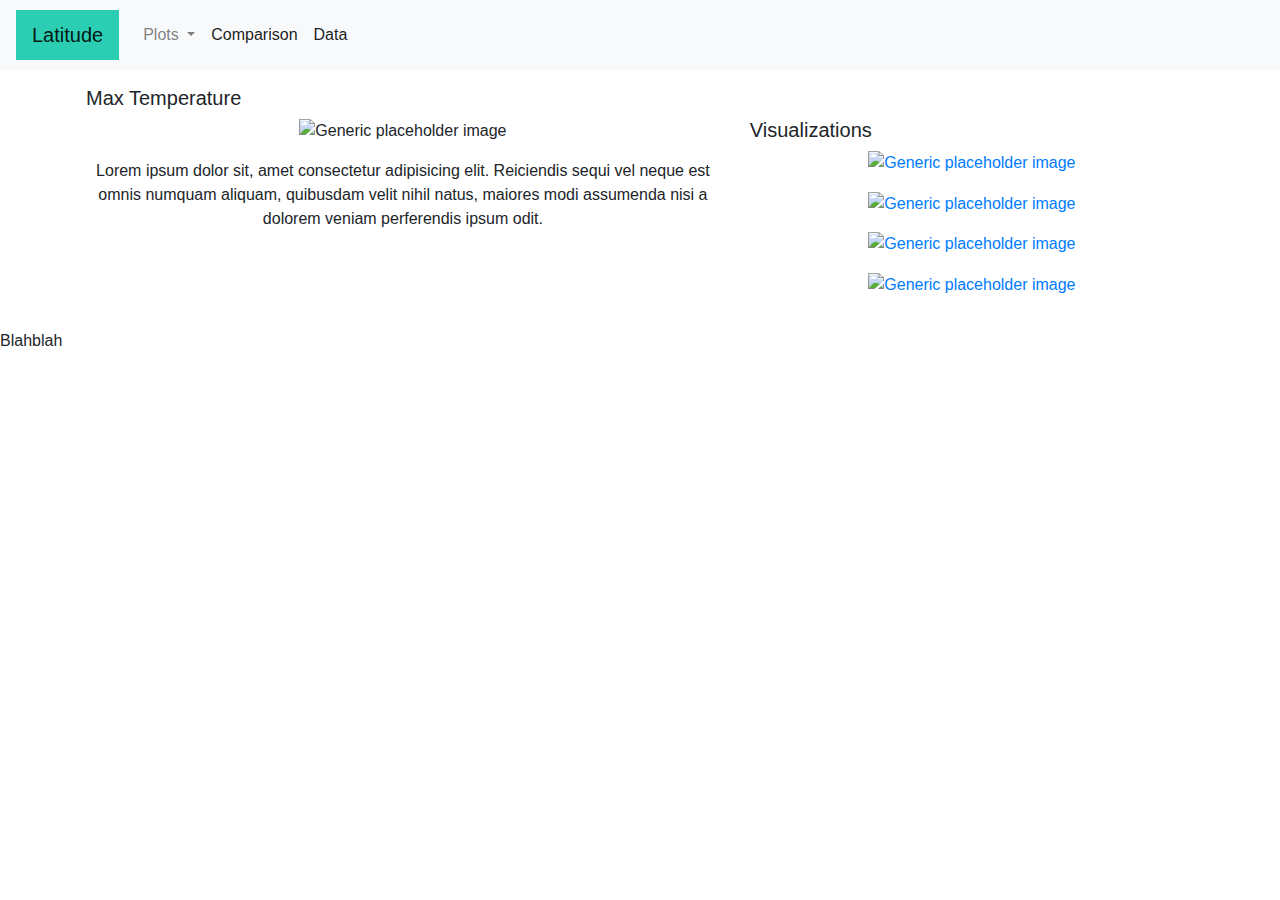
==== maxtemp.html @ bade9139 "progress" ====
<!DOCTYPE html>
<html lang="en">

<head>
  <meta charset="UTF-8">
  <title>Bootstrap Components</title>
  <link rel="stylesheet" href="https://stackpath.bootstrapcdn.com/bootstrap/4.3.1/css/bootstrap.min.css" integrity="sha384-ggOyR0iXCbMQv3Xipma34MD+dH/1fQ784/j6cY/iJTQUOhcWr7x9JvoRxT2MZw1T" crossorigin="anonymous">

  <script src="https://code.jquery.com/jquery-3.3.1.slim.min.js" integrity="sha384-q8i/X+965DzO0rT7abK41JStQIAqVgRVzpbzo5smXKp4YfRvH+8abtTE1Pi6jizo" crossorigin="anonymous"></script>
  <script src="https://cdnjs.cloudflare.com/ajax/libs/popper.js/1.14.7/umd/popper.min.js" integrity="sha384-UO2eT0CpHqdSJQ6hJty5KVphtPhzWj9WO1clHTMGa3JDZwrnQq4sF86dIHNDz0W1" crossorigin="anonymous"></script>
  <script src="https://stackpath.bootstrapcdn.com/bootstrap/4.3.1/js/bootstrap.min.js" integrity="sha384-JjSmVgyd0p3pXB1rRibZUAYoIIy6OrQ6VrjIEaFf/nJGzIxFDsf4x0xIM+B07jRM" crossorigin="anonymous"></script>

  <link rel="stylesheet" type='text/css' href="Assets/styles.css">
</head>
<body>
  <nav class="navbar navbar-expand-lg navbar-light bg-light" id = 'navy' >
    <a class="navbar-brand" href="index.html">Latitude</a>
    <button class="navbar-toggler" type="button" data-toggle="collapse" data-target="#navbarSupportedContent" aria-controls="navbarSupportedContent" aria-expanded="false" aria-label="Toggle navigation">
      <span class="navbar-toggler-icon"></span>
    </button>

    <div class="collapse navbar-collapse" id="navbarSupportedContent">
        <ul class="navbar-nav justify-content-end">
          <li class="nav-item dropdown">
            <a class="nav-link dropdown-toggle" href="#" id="navbarDropdown" role="button" data-toggle="dropdown" aria-haspopup="true" aria-expanded="false">
              Plots
            </a>
            <div class="dropdown-menu" aria-labelledby="navbarDropdown">
              <a class="dropdown-item" href="maxtemp.html">Max Temperature</a>
              <a class="dropdown-item" href="humidity.html">Humidity</a>
              <a class="dropdown-item" href="cloudiness.html">Cloudiness</a>
              <a class="dropdown-item" href="windspeed.html">Windspeed</a>
            </div>
          </li>
          <li class="nav-item active">
              <a class="nav-link" href="comparison.html">Comparison <span class="sr-only">(current)</span></a>
            </li>
            <li class="nav-item active">
              <a class="nav-link" href="datapage.html">Data</a>
              </li>
          </ul>
    </div>
  </nav>

<div class="container">
  <div class = 'row'>
    <div class='col-lg-12 col-md-12 col-sm-12'> 
        <h5>Max Temperature</h5>
     </div>
    <div class='col-lg-7 col-md-12 col-sm-12'>
      <p><img src="Assets/Fig1.PNG" alt="Generic placeholder image" class='sq1a'></p>
        <p>Lorem ipsum dolor sit, amet consectetur adipisicing elit. Reiciendis sequi vel neque est omnis numquam aliquam, quibusdam velit nihil natus, maiores modi assumenda nisi a dolorem veniam perferendis ipsum odit.</p>
    </div>
     <div class='col-lg-5 col-md-12 col-sm-12'>
            <h5>Visualizations</h5>
            <p><a href='maxtemp.html'><img src="assets/Fig1.PNG" alt="Generic placeholder image" class='sq1'></a></p>
              <p><a href='humidity.html'><img src="assets/Fig2.PNG" alt="Generic placeholder image" class='sq2'></a></p>
              <p><a href='cloudiness.html'><img src="assets/Fig3.PNG" alt="Generic placeholder image" class='sq3'></a></p>
              <p><a href='windspeed.html'><img src="assets/Fig4.PNG" alt="Generic placeholder image" class='sq4'></a></p>
            </div>
  </div>
</div>
 
</div>
  </div>
    </div>  
    </div>


  </div>
  <footer>Blahblah</footer>
  <script>
    window.onscroll = function() {myFunction()};
    
    var header = document.getElementById("navy");
    var sticky = header.offsetTop;
    
    function myFunction() {
      if (window.pageYOffset > sticky) {
        header.classList.add("sticky");
      } else {
        header.classList.remove("sticky");
      }
    }
    </script>
</body>

</html>
---- Assets/styles.css ----
#navy {
    z-index: +1;
    padding: 10px 16px;
    background: #555;
    color: #f1f1f1;
}
.navbar-brand {
  padding: 10px 16px;
  background: rgb(43, 206, 179);
  color: #f1f1f1;
  size:
}
p{
    text-align: center;
}
#theader-row {
    padding: 10px 16px;
  background: rgb(43, 206, 179);
  color: #f1f1f1;
}
.container {
    padding: 16px;
}
td{
    padding: 10px;
}
.sticky {
    position: fixed;
    top: 0;
    width: 100%
  }
.sticky + .container {
    padding-top: 102px;
  }
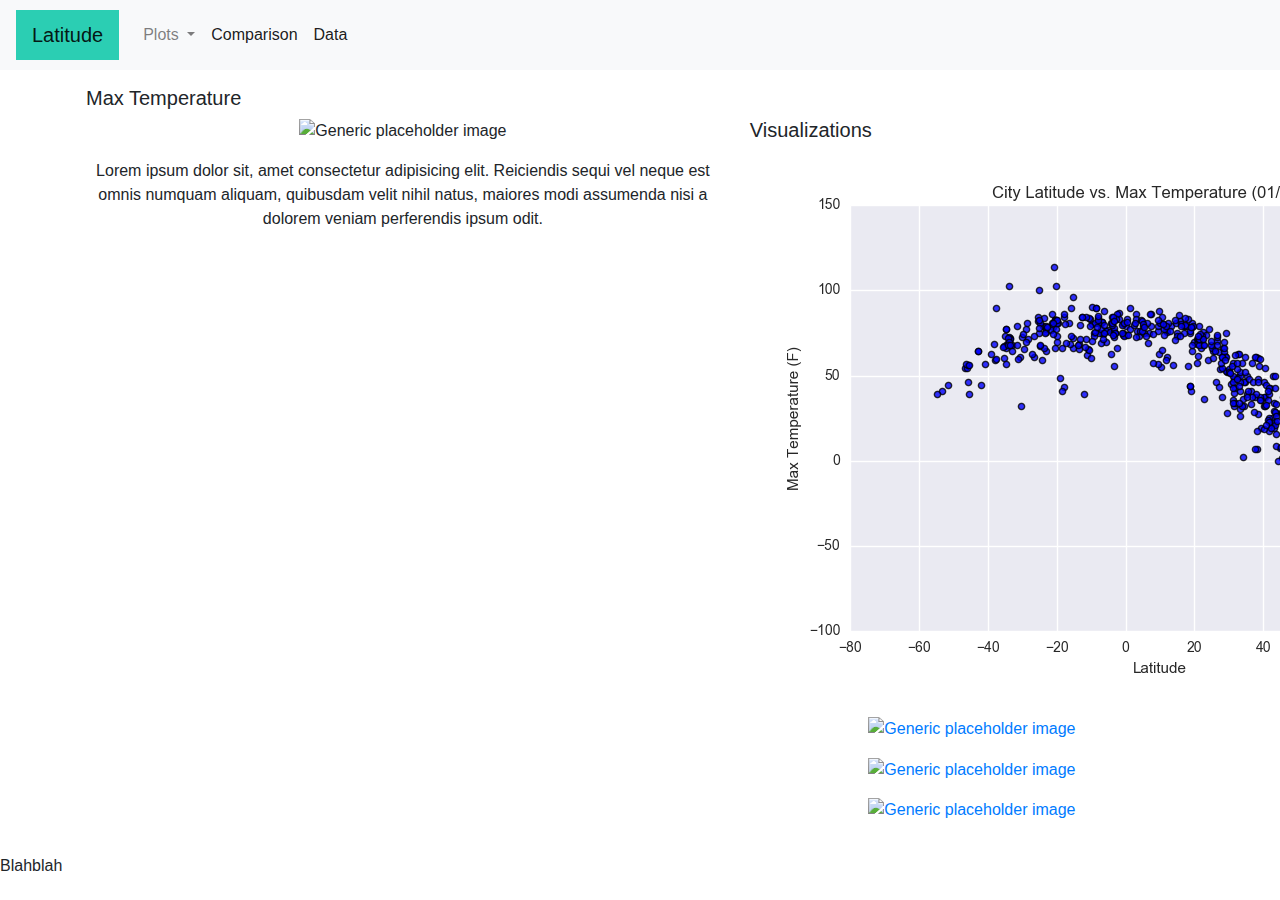
==== commit ae9cc64a: "WHAT IS HAPPENING" ====
--- a/maxtemp.html
+++ b/maxtemp.html
@@ -53,10 +53,10 @@
     </div>
      <div class='col-lg-5 col-md-12 col-sm-12'>
             <h5>Visualizations</h5>
-            <p><a href='maxtemp.html'><img src="assets/Fig1.PNG" alt="Generic placeholder image" class='sq1'></a></p>
-              <p><a href='humidity.html'><img src="assets/Fig2.PNG" alt="Generic placeholder image" class='sq2'></a></p>
-              <p><a href='cloudiness.html'><img src="assets/Fig3.PNG" alt="Generic placeholder image" class='sq3'></a></p>
-              <p><a href='windspeed.html'><img src="assets/Fig4.PNG" alt="Generic placeholder image" class='sq4'></a></p>
+            <p><a href='maxtemp.html'><img src="Assets/Fig1.png" alt="Generic placeholder image" class='sq1'></a></p>
+              <p><a href='humidity.html'><img src="Assets/Fig2.PNG" alt="Generic placeholder image" class='sq2'></a></p>
+              <p><a href='cloudiness.html'><img src="Assets/Fig3.PNG" alt="Generic placeholder image" class='sq3'></a></p>
+              <p><a href='windspeed.html'><img src="Assets/Fig4.PNG" alt="Generic placeholder image" class='sq4'></a></p>
             </div>
   </div>
 </div>
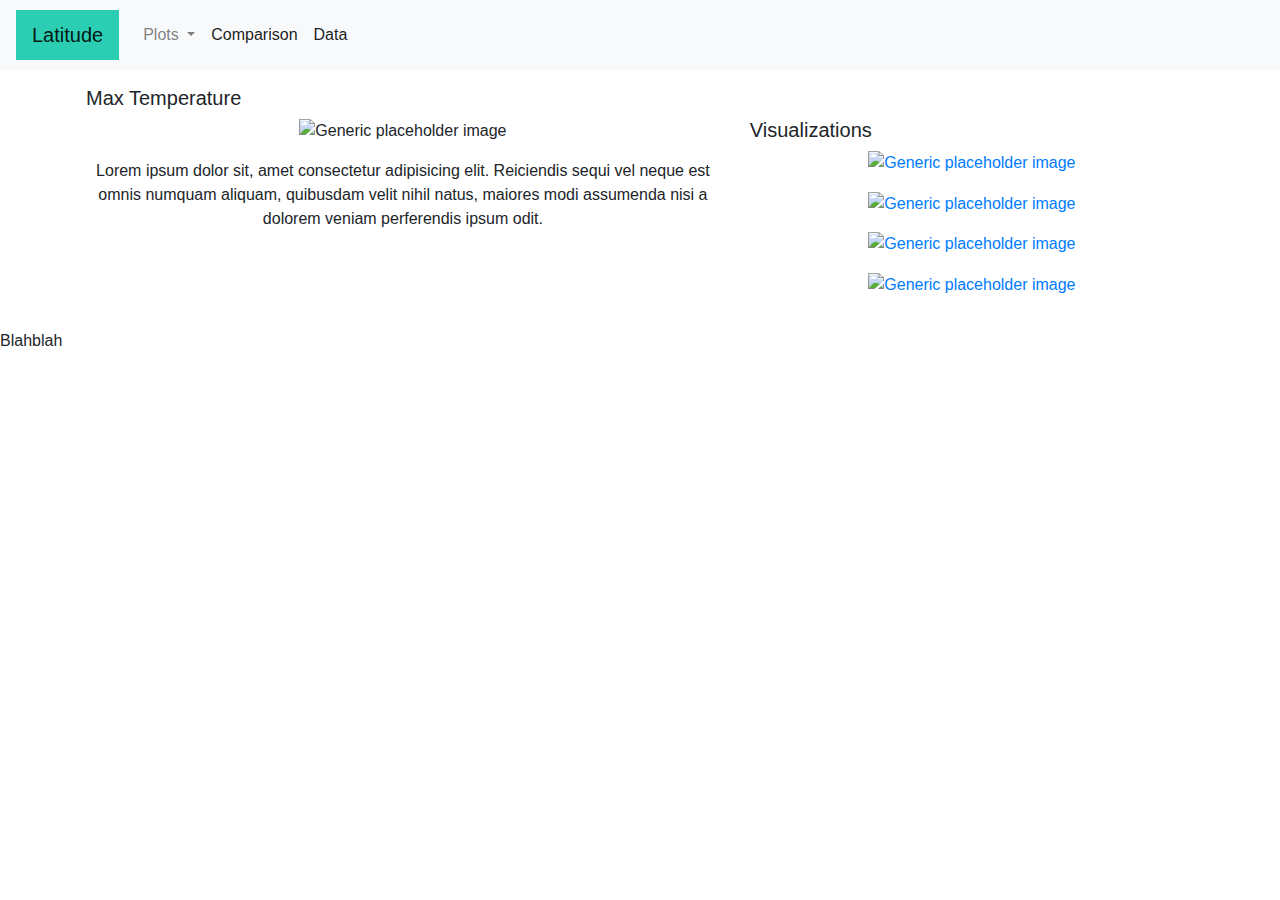
==== commit 54481a5e: "WHAT IS HAPPENING" ====
--- a/maxtemp.html
+++ b/maxtemp.html
@@ -48,12 +48,12 @@
         <h5>Max Temperature</h5>
      </div>
     <div class='col-lg-7 col-md-12 col-sm-12'>
-      <p><img src="Assets/Fig1.PNG" alt="Generic placeholder image" class='sq1a'></p>
+      <p><img src="Assets/Fig1.PNG " alt="Generic placeholder image" class='sq1a'></p>
         <p>Lorem ipsum dolor sit, amet consectetur adipisicing elit. Reiciendis sequi vel neque est omnis numquam aliquam, quibusdam velit nihil natus, maiores modi assumenda nisi a dolorem veniam perferendis ipsum odit.</p>
     </div>
      <div class='col-lg-5 col-md-12 col-sm-12'>
             <h5>Visualizations</h5>
-            <p><a href='maxtemp.html'><img src="Assets/Fig1.png" alt="Generic placeholder image" class='sq1'></a></p>
+            <p><a href='maxtemp.html'><img src="assets/Fig1.PNG " alt="Generic placeholder image" class='sq1'></a></p>
               <p><a href='humidity.html'><img src="Assets/Fig2.PNG" alt="Generic placeholder image" class='sq2'></a></p>
               <p><a href='cloudiness.html'><img src="Assets/Fig3.PNG" alt="Generic placeholder image" class='sq3'></a></p>
               <p><a href='windspeed.html'><img src="Assets/Fig4.PNG" alt="Generic placeholder image" class='sq4'></a></p>
